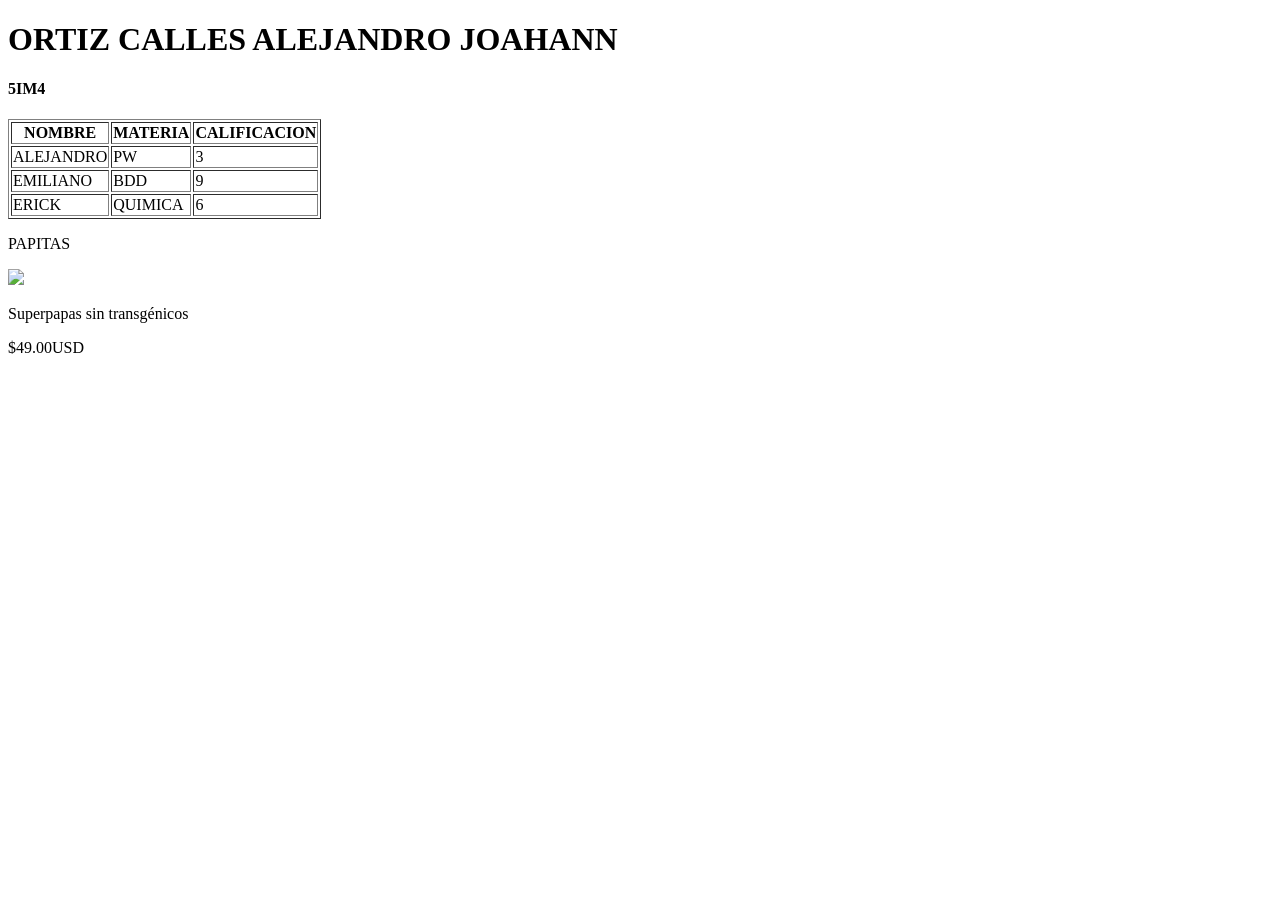
==== evaluacion1.com.mx/index.html @ f06b7f08 "Add files via upload" ====
<!DOCTYPE html>
<html lang="es">
<head>
    <meta charset="UTF-8">
    <meta name="viewport" content="width=device-width, initial-scale=1.0">
    <title>EVALUACION 1</title>
    <!-- Enlace a tu archivo de estilos -->
    <link rel="stylesheet" href="foto.css">
</head>
<body>

    <h1>ORTIZ CALLES ALEJANDRO JOAHANN</h1>
    <h4>5IM4</h4>

    <table border="1">
        <thead>
            <tr>
                <th>NOMBRE</th>
                <th>MATERIA</th>
                <th>CALIFICACION</th>
            </tr>
        </thead>
        <tbody>
            <tr>
                <td>ALEJANDRO</td>
                <td>PW</td>
                <td>3</td>
            </tr>
            <tr>
                <td>EMILIANO</td>
                <td>BDD</td>
                <td>9</td>
            </tr>
            <tr>
                <td>ERICK</td>
                <td>QUIMICA</td>
                <td>6</td>
            </tr>
        </tbody>
    </table>

    
    <div class="contenedor">

        <div class="ficha">
        <p class="titulo">PAPITAS</p>
        <p class="imagen"><img src="imagenes/papitas.jpg"></p>
        <p class="descripcion">Superpapas sin transgénicos</p>
        <p class="precio">$49.00<span class="moneda">USD</span></p>

    </div>

</body>
</html>
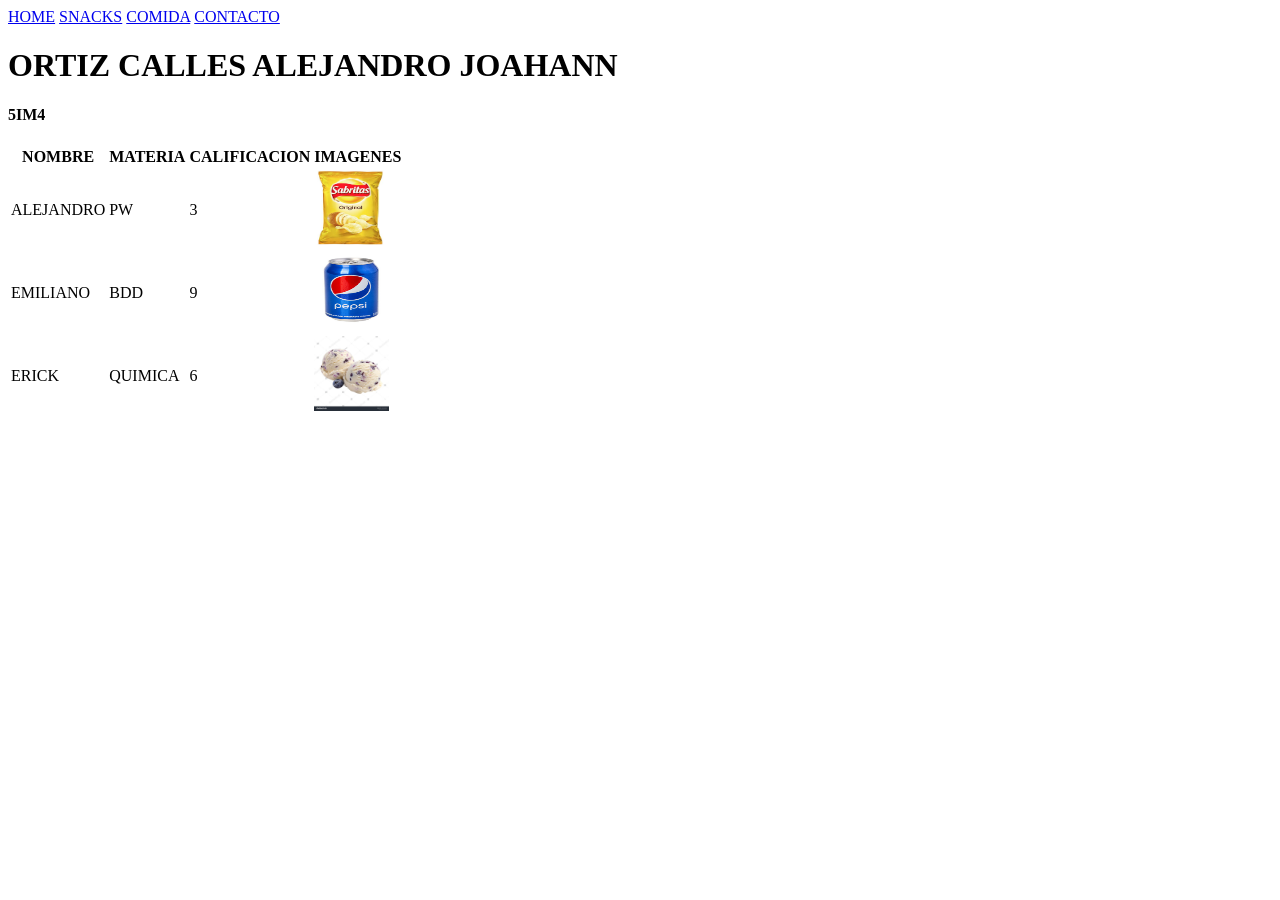
==== commit ad8f37fe: "Add files via upload" ====
--- a/evaluacion1.com.mx/index.html
+++ b/evaluacion1.com.mx/index.html
@@ -1,23 +1,32 @@
 <!DOCTYPE html>
 <html lang="es">
-<head>
+<head><link rel="stylesheet" href="css/bootstrap-3.4.1-dist/bootstrap-3.4.1-dist/css/bootstrap.csss">
     <meta charset="UTF-8">
     <meta name="viewport" content="width=device-width, initial-scale=1.0">
     <title>EVALUACION 1</title>
-    <!-- Enlace a tu archivo de estilos -->
-    <link rel="stylesheet" href="foto.css">
+    
+ 
+<link rel="stylesheet" href="misestilos/foto.css">
 </head>
 <body>
-
+<div class="MENU">
+<nav>
+    <a class="btn btn-default" href="index.html">HOME</a>
+<a class="btn btn-default" href="snacks.html">SNACKS</a>
+<a class="btn btn-default" href="comida.html">COMIDA</a>
+<a class="btn btn-default" href="contacto.html">CONTACTO</a>
+</div>
+</nav>
     <h1>ORTIZ CALLES ALEJANDRO JOAHANN</h1>
     <h4>5IM4</h4>
 
-    <table border="1">
+    <table class="table">
         <thead>
             <tr>
                 <th>NOMBRE</th>
                 <th>MATERIA</th>
                 <th>CALIFICACION</th>
+                <th>IMAGENES</th>
             </tr>
         </thead>
         <tbody>
@@ -25,30 +34,26 @@
                 <td>ALEJANDRO</td>
                 <td>PW</td>
                 <td>3</td>
+                <td><img src="imagenes/papitas.jpg" alt="Papitas" width="75" height="75"></td>
+                
             </tr>
             <tr>
                 <td>EMILIANO</td>
                 <td>BDD</td>
                 <td>9</td>
+                <td><img src="imagenes/pepsi.jpg" alt="pepsi"  width="75" height="75"></td>
+        
             </tr>
             <tr>
                 <td>ERICK</td>
                 <td>QUIMICA</td>
                 <td>6</td>
+                <td><img src="imagenes/ice.jpg" alt="ice"  width="75" height="75"></td>
+                
             </tr>
+            
         </tbody>
     </table>
 
-    
-    <div class="contenedor">
-
-        <div class="ficha">
-        <p class="titulo">PAPITAS</p>
-        <p class="imagen"><img src="imagenes/papitas.jpg"></p>
-        <p class="descripcion">Superpapas sin transgénicos</p>
-        <p class="precio">$49.00<span class="moneda">USD</span></p>
-
-    </div>
-
 </body>
-</html>
+</html>
--- a/evaluacion1.com.mx/misestilos/foto.css
+++ b/evaluacion1.com.mx/misestilos/foto.css
@@ -0,0 +1,12 @@
+
+.contenedor {
+    display: flex;
+    justify-content: center;
+    margin-top: 20px;
+}
+
+.ficha {
+   -webkit-border-radius: 70px 70px 70px 70px;
+-moz-border-radius: 70px 70px 70px 70px;
+border-radius: 70px 70px 70px 70px;
+}
